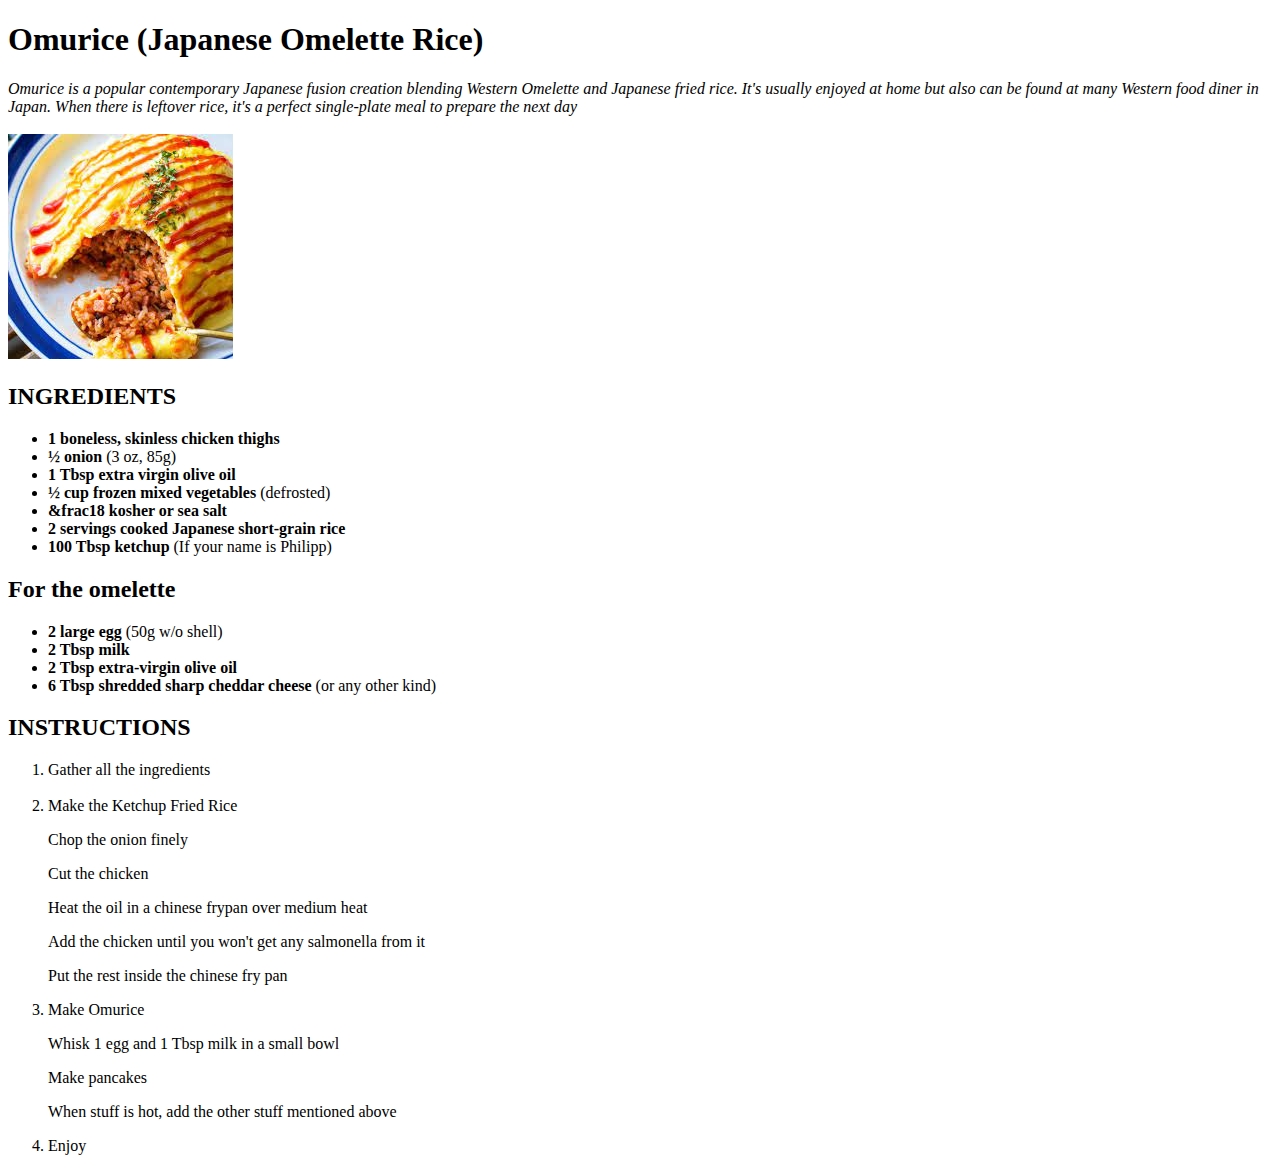
==== Omurice.html @ f758af7c "Add files via upload" ====
<!DOCTYPE html>

<html lang="en">
<head>
    <meta charset="UTF-8">
    <title>Omurice</title>
</head>

<body>
        <h1>Omurice (Japanese Omelette Rice)</h1>
        <em>Omurice is a popular contemporary Japanese fusion creation blending Western Omelette
        and Japanese fried rice. It's usually enjoyed at home but also can be found at many
        Western food diner in Japan. When there is leftover rice, it's a perfect single-plate meal to
        prepare the next day
        </em>
        <br>
        <br>
        <img src=img/Omurice.jpeg alt=Omurice>
        <br>
        <h2>INGREDIENTS</h2>
        <ul>
            <li><strong>1 boneless, skinless chicken thighs</strong></li>
            <li><strong>&frac12 onion</strong> (3 oz, 85g)</li>
            <li><strong>1 Tbsp extra virgin olive oil</strong></li>
            <li><strong>&frac12 cup frozen mixed vegetables</strong> (defrosted)</li>
            <li><strong>&frac18 kosher or sea salt</strong></li>
            <li><strong>2 servings cooked Japanese short-grain rice</strong></li>
            <li><strong>100 Tbsp ketchup</strong> (If your name is Philipp)</li>
        </ul>

        <h2>For the omelette</h2>
        <ul>
            <li><strong>2 large egg</strong> (50g w/o shell)</li>
            <li><strong>2 Tbsp milk</strong></li>
            <li><strong>2 Tbsp extra-virgin olive oil</strong></li>
            <li><strong>6 Tbsp shredded sharp cheddar cheese</strong> (or any other kind)</li>
        </ul>

        <h2>INSTRUCTIONS</h2>
        <ol>
            <li>Gather all the ingredients</li>
            <br>
            <li>Make the Ketchup Fried Rice</li>
            <p>Chop the onion finely</p>
            <p>Cut the chicken </p>
            <p>Heat the oil in a chinese frypan over medium heat</p>
            <p>Add the chicken until you won't get any salmonella from it</p>
            <p>Put the rest inside the chinese fry pan</p>
            <li>Make Omurice</li>
            <p>Whisk 1 egg and 1 Tbsp milk in a small bowl</p>
            <p>Make pancakes</p>
            <p>When stuff is hot, add the other stuff mentioned above</p>
            <li>Enjoy</li>
        </ol>
</body>

</html>
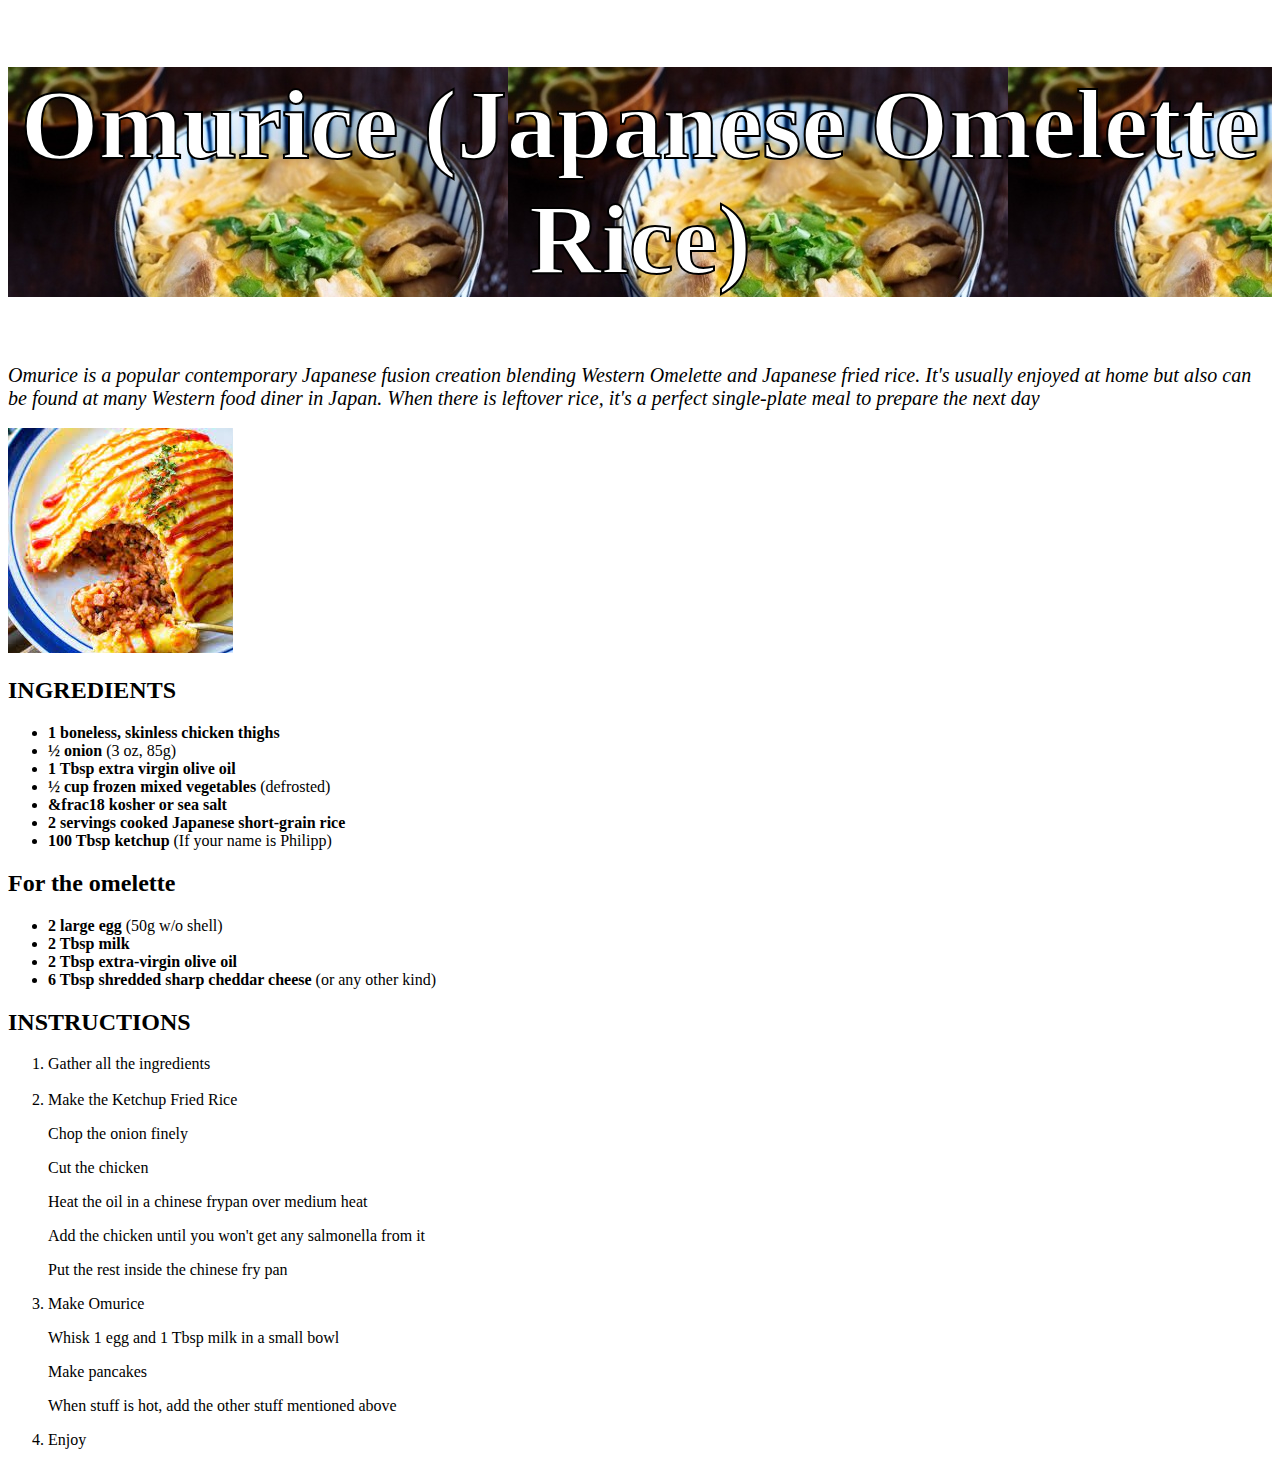
==== commit 6f608f39: "Add files via upload" ====
--- a/Omurice.html
+++ b/Omurice.html
@@ -4,6 +4,7 @@
 <head>
     <meta charset="UTF-8">
     <title>Omurice</title>
+    <link rel="stylesheet" href="stylesOmu.css">
 </head>
 
 <body>
--- a/stylesOmu.css
+++ b/stylesOmu.css
@@ -0,0 +1,12 @@
+h1 {
+    font-size: 100px;
+    color: white;
+    background: url("img/Oyakodon.jpg");
+    text-align: center;
+    /*text-shadow: -1px 0 black, -1px 0 black, -1px 0 black, -1px 0 black;*/
+    -webkit-text-stroke: 2px black;
+}
+
+em {
+    font-size: 20px;
+}
